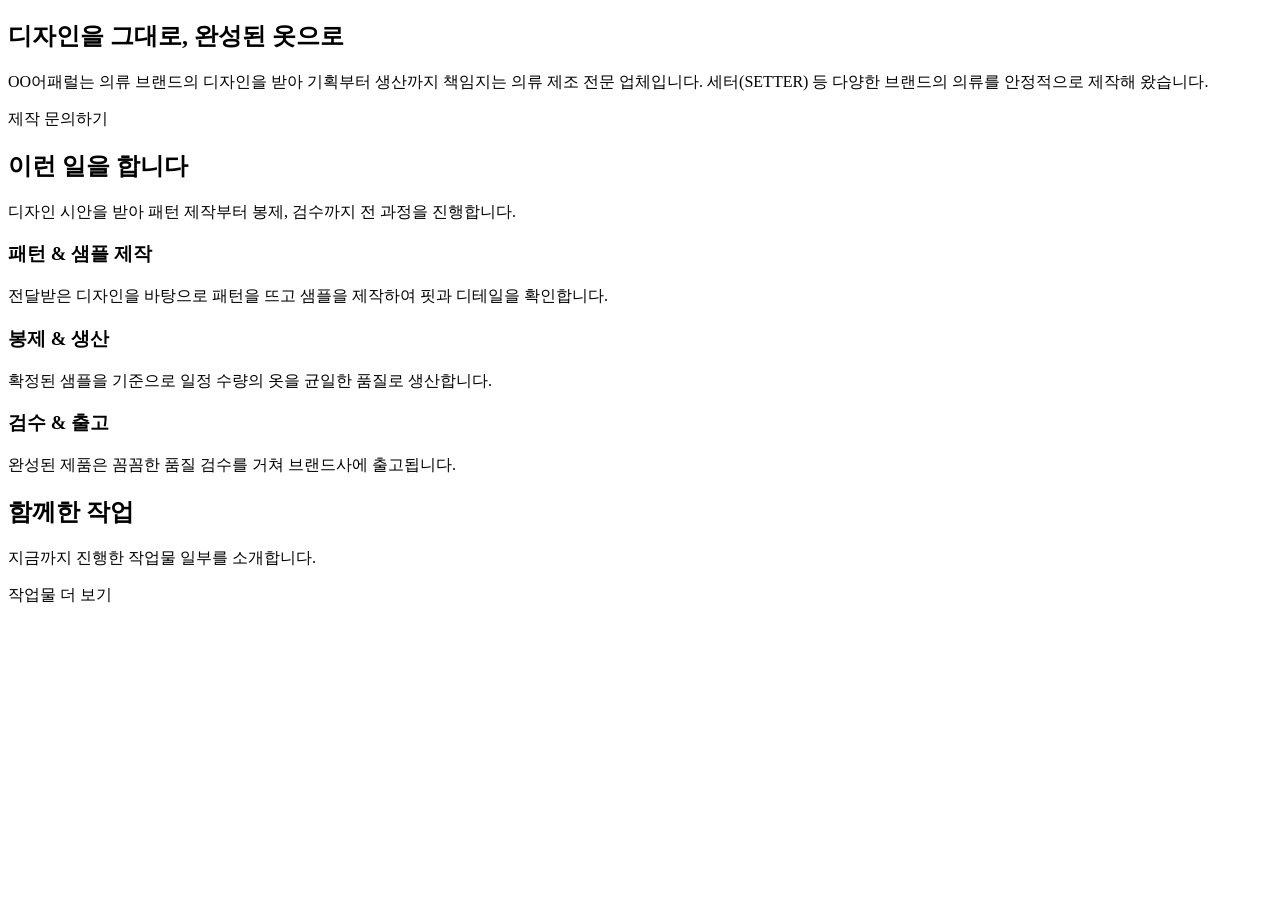
==== src/main/resources/templates/index.html @ cbbde84a "Initial commit: 명훈어패럴 홍보 페이지 (Spring Boot + Thymeleaf)" ====
<!DOCTYPE html>
<html lang="ko" xmlns:th="http://www.thymeleaf.org">
<head>
    <meta charset="UTF-8">
    <meta name="viewport" content="width=device-width, initial-scale=1.0">
    <title th:text="${siteName} + ' | 홈'">OO어패럴</title>
    <link rel="stylesheet" th:href="@{/css/style.css}">
</head>
<body>

<div th:replace="~{fragments/layout :: header(activePage='home')}"></div>

<section class="hero">
    <div class="container">
        <h1>디자인을 그대로, 완성된 옷으로</h1>
        <p>
            <span th:text="${siteName}">OO어패럴</span>는 의류 브랜드의 디자인을 받아
            기획부터 생산까지 책임지는 의류 제조 전문 업체입니다.
            세터(SETTER) 등 다양한 브랜드의 의류를 안정적으로 제작해 왔습니다.
        </p>
        <a class="btn" th:href="@{/contact}">제작 문의하기</a>
    </div>
</section>

<section class="section">
    <div class="container">
        <h2>이런 일을 합니다</h2>
        <p class="section-desc">디자인 시안을 받아 패턴 제작부터 봉제, 검수까지 전 과정을 진행합니다.</p>
        <div class="feature-grid">
            <div class="feature-card">
                <h3>패턴 &amp; 샘플 제작</h3>
                <p>전달받은 디자인을 바탕으로 패턴을 뜨고 샘플을 제작하여 핏과 디테일을 확인합니다.</p>
            </div>
            <div class="feature-card">
                <h3>봉제 &amp; 생산</h3>
                <p>확정된 샘플을 기준으로 일정 수량의 옷을 균일한 품질로 생산합니다.</p>
            </div>
            <div class="feature-card">
                <h3>검수 &amp; 출고</h3>
                <p>완성된 제품은 꼼꼼한 품질 검수를 거쳐 브랜드사에 출고됩니다.</p>
            </div>
        </div>
    </div>
</section>

<section class="section section-alt">
    <div class="container">
        <h2>함께한 작업</h2>
        <p class="section-desc">지금까지 진행한 작업물 일부를 소개합니다.</p>
        <a class="btn" th:href="@{/products}">작업물 더 보기</a>
    </div>
</section>

<div th:replace="~{fragments/layout :: footer}"></div>

</body>
</html>
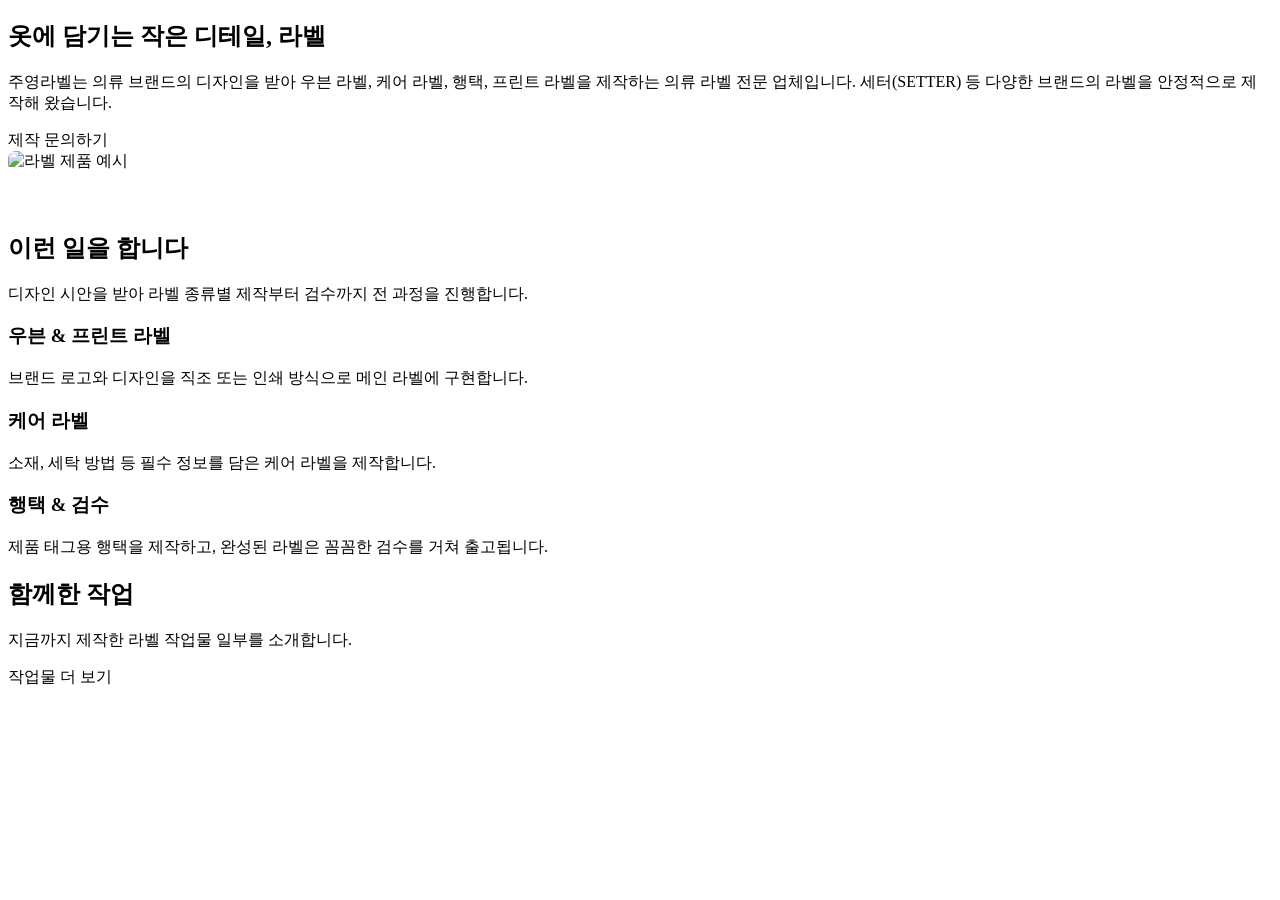
==== commit 6d69a17e: "라벨로 변경" ====
--- a/src/main/resources/templates/index.html
+++ b/src/main/resources/templates/index.html
@@ -12,11 +12,11 @@
 
 <section class="hero">
     <div class="container">
-        <h1>디자인을 그대로, 완성된 옷으로</h1>
+        <h1>옷에 담기는 작은 디테일, 라벨</h1>
         <p>
-            <span th:text="${siteName}">OO어패럴</span>는 의류 브랜드의 디자인을 받아
-            기획부터 생산까지 책임지는 의류 제조 전문 업체입니다.
-            세터(SETTER) 등 다양한 브랜드의 의류를 안정적으로 제작해 왔습니다.
+            <span th:text="${siteName}">주영라벨</span>는 의류 브랜드의 디자인을 받아
+            우븐 라벨, 케어 라벨, 행택, 프린트 라벨을 제작하는 의류 라벨 전문 업체입니다.
+            세터(SETTER) 등 다양한 브랜드의 라벨을 안정적으로 제작해 왔습니다.
         </p>
         <a class="btn" th:href="@{/contact}">제작 문의하기</a>
     </div>
@@ -24,20 +24,21 @@
 
 <section class="section">
     <div class="container">
+        <img th:src="@{/images/labels-hero.jpg}" alt="라벨 제품 예시" style="width:100%; border-radius: 8px; margin-bottom: 40px;">
         <h2>이런 일을 합니다</h2>
-        <p class="section-desc">디자인 시안을 받아 패턴 제작부터 봉제, 검수까지 전 과정을 진행합니다.</p>
+        <p class="section-desc">디자인 시안을 받아 라벨 종류별 제작부터 검수까지 전 과정을 진행합니다.</p>
         <div class="feature-grid">
             <div class="feature-card">
-                <h3>패턴 &amp; 샘플 제작</h3>
-                <p>전달받은 디자인을 바탕으로 패턴을 뜨고 샘플을 제작하여 핏과 디테일을 확인합니다.</p>
+                <h3>우븐 &amp; 프린트 라벨</h3>
+                <p>브랜드 로고와 디자인을 직조 또는 인쇄 방식으로 메인 라벨에 구현합니다.</p>
             </div>
             <div class="feature-card">
-                <h3>봉제 &amp; 생산</h3>
-                <p>확정된 샘플을 기준으로 일정 수량의 옷을 균일한 품질로 생산합니다.</p>
+                <h3>케어 라벨</h3>
+                <p>소재, 세탁 방법 등 필수 정보를 담은 케어 라벨을 제작합니다.</p>
             </div>
             <div class="feature-card">
-                <h3>검수 &amp; 출고</h3>
-                <p>완성된 제품은 꼼꼼한 품질 검수를 거쳐 브랜드사에 출고됩니다.</p>
+                <h3>행택 &amp; 검수</h3>
+                <p>제품 태그용 행택을 제작하고, 완성된 라벨은 꼼꼼한 검수를 거쳐 출고됩니다.</p>
             </div>
         </div>
     </div>
@@ -46,7 +47,7 @@
 <section class="section section-alt">
     <div class="container">
         <h2>함께한 작업</h2>
-        <p class="section-desc">지금까지 진행한 작업물 일부를 소개합니다.</p>
+        <p class="section-desc">지금까지 제작한 라벨 작업물 일부를 소개합니다.</p>
         <a class="btn" th:href="@{/products}">작업물 더 보기</a>
     </div>
 </section>
